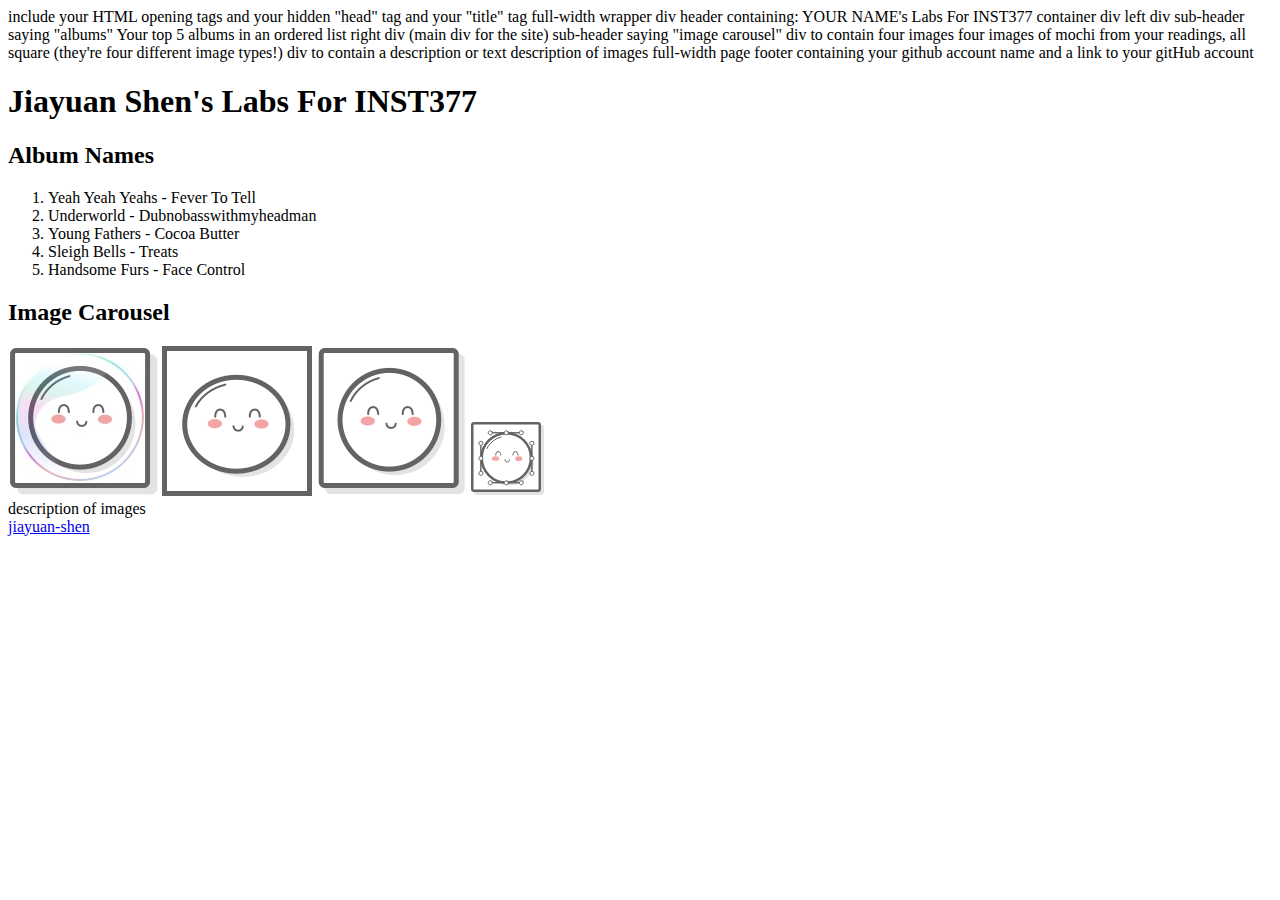
==== client/lab_1/index.html @ e384a13e "final step1" ====
include your HTML opening tags
and your hidden "head" tag
and your "title" tag


full-width wrapper div
  header containing: YOUR NAME's Labs For INST377
  container div
      left div
        sub-header saying "albums"
        Your top 5 albums in an ordered list
      right div (main div for the site)
        sub-header saying "image carousel"
          div to contain four images
            four images of mochi from your readings, all square (they're four different image types!)
          div to contain a description or text
            description of images


full-width page footer containing your github account name and a link to your gitHub account

<!DOCTYPE html>
<html lang="en">
<head>
  <meta charset="UTF-8">
  <meta http-equiv="X-UA-Compatible" content="IE=edge">
  <meta name="viewport" content="width=device-width, initial-scale=1.0">
  <title>Jiayuan Shen's Labs For INST377</title>
</head>
<body>
  <div>
    <header><h1>Jiayuan Shen's Labs For INST377</h1></header>
    <div>
      <!-- part 1 -->
      <div>
        <h2>Album Names</h2>
        <ol>
          <li>Yeah Yeah Yeahs - Fever To Tell</li>
          <li>Underworld - Dubnobasswithmyheadman</li>
          <li>Young Fathers - Cocoa Butter</li>
          <li>Sleigh Bells - Treats</li>
          <li>Handsome Furs - Face Control</li>
        </ol>
      </div>
      <!-- part 2 -->
      <div> 
        <h2>Image Carousel</h2>
        <div>
          <img src='images/mochi.jpg'/>
          <img src='images/mochi.gif'/>
          <img src='images/mochi.png'/>
          <img src='images/mochi.svg'/>
        </div>
        <div>description of images</div>
      </div>
    </div>
  </div>
  <footer><a href="https://github.com/jiayuan-shen/INST377-Lab-Work">jiayuan-shen</a></footer>
</body>
</html>
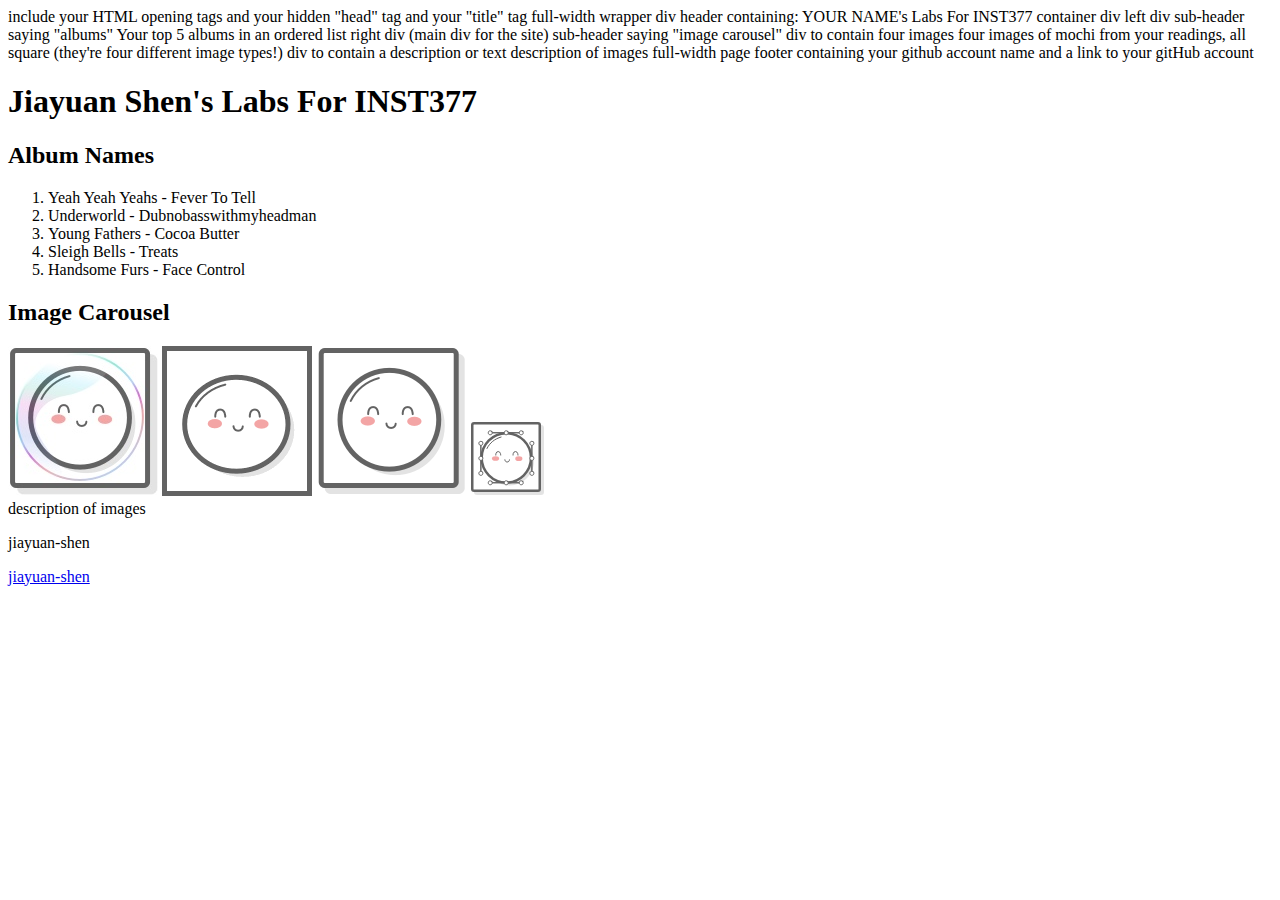
==== commit 4b0b1ddb: "final step2" ====
--- a/client/lab_1/index.html
+++ b/client/lab_1/index.html
@@ -55,6 +55,6 @@
       </div>
     </div>
   </div>
-  <footer><a href="https://github.com/jiayuan-shen/INST377-Lab-Work">jiayuan-shen</a></footer>
+  <footer><p>jiayuan-shen</p><a href="https://github.com/jiayuan-shen/INST377-Lab-Work">jiayuan-shen</a></footer>
 </body>
 </html>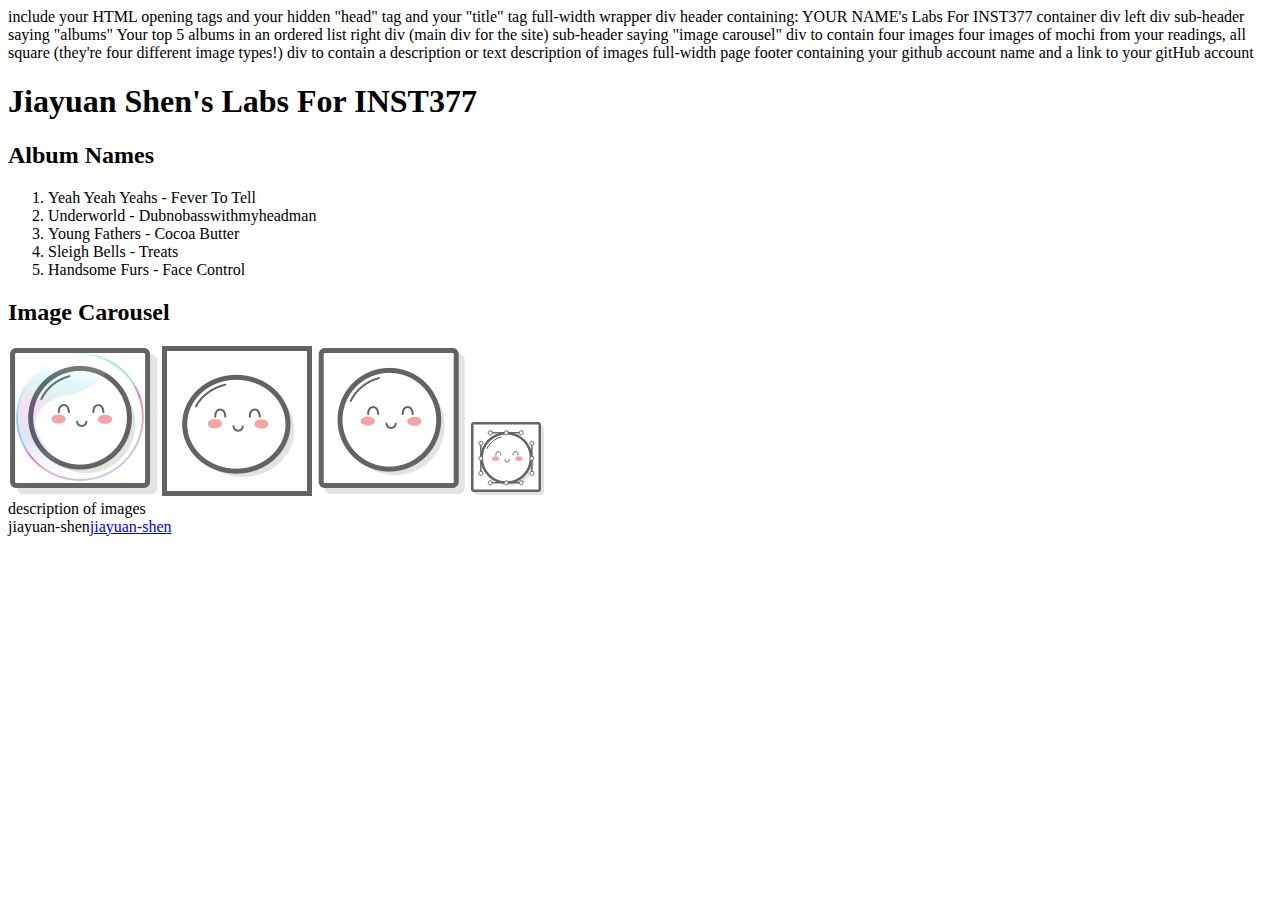
==== commit e346270f: "add the name of my account" ====
--- a/client/lab_1/index.html
+++ b/client/lab_1/index.html
@@ -55,6 +55,6 @@
       </div>
     </div>
   </div>
-  <footer><p>jiayuan-shen</p><a href="https://github.com/jiayuan-shen/INST377-Lab-Work">jiayuan-shen</a></footer>
+  <footer>jiayuan-shen<a href="https://github.com/jiayuan-shen/INST377-Lab-Work">jiayuan-shen</a></footer>
 </body>
 </html>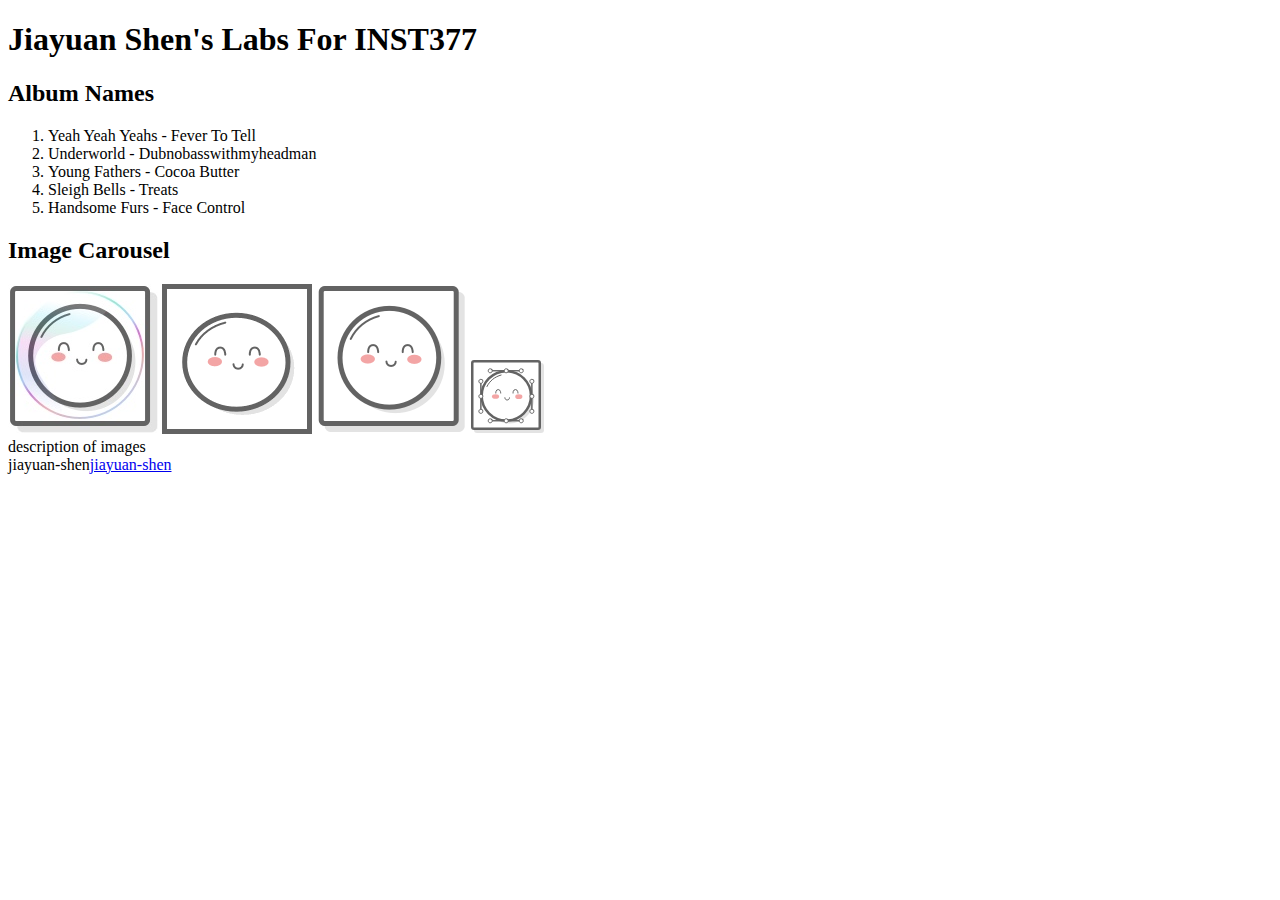
==== commit 84dcb62d: "comment the instruction" ====
--- a/client/lab_1/index.html
+++ b/client/lab_1/index.html
@@ -1,4 +1,4 @@
-include your HTML opening tags
+<!-- include your HTML opening tags
 and your hidden "head" tag
 and your "title" tag
 
@@ -17,7 +17,7 @@
             description of images
 
 
-full-width page footer containing your github account name and a link to your gitHub account
+full-width page footer containing your github account name and a link to your gitHub account -->
 
 <!DOCTYPE html>
 <html lang="en">
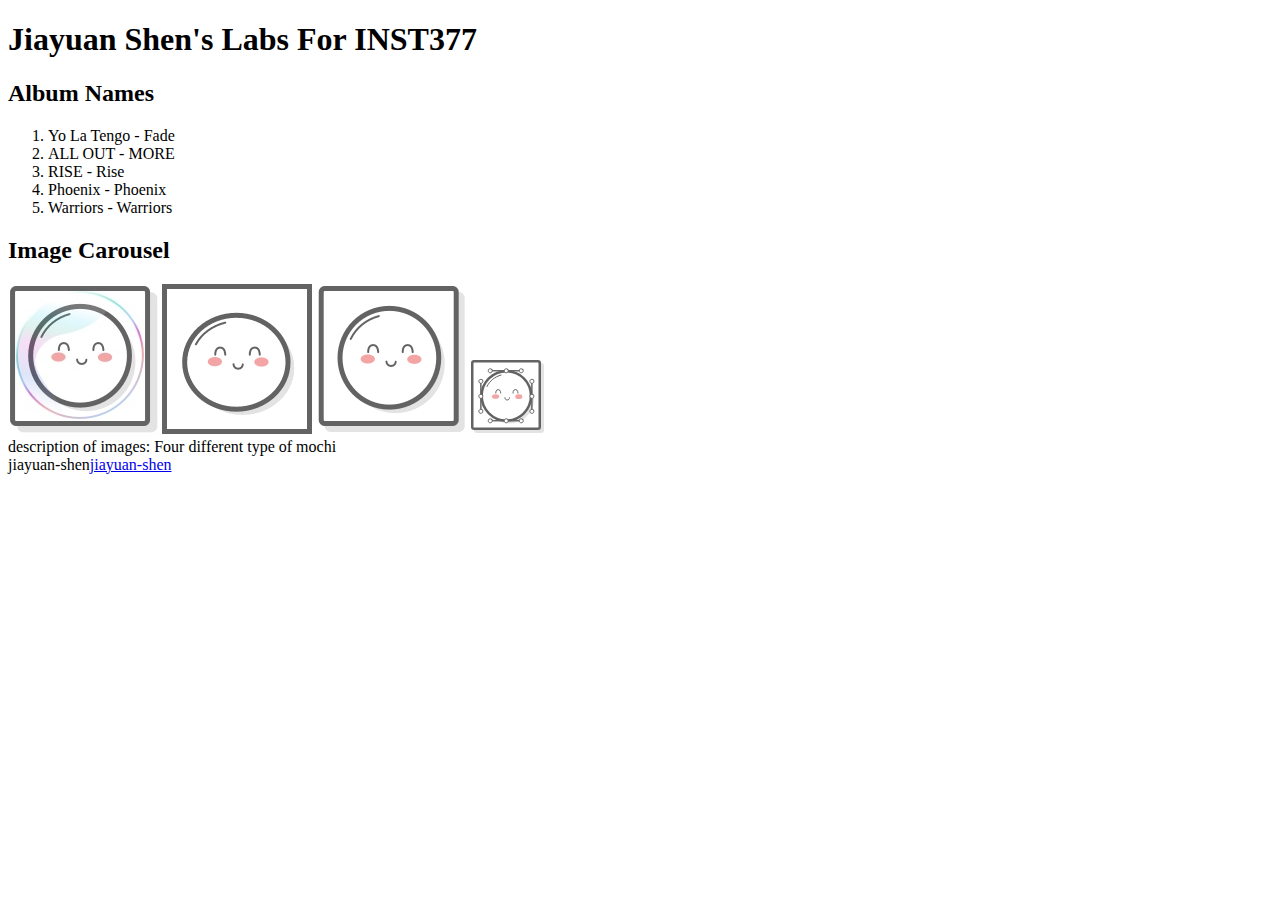
==== commit 29888166: "final version" ====
--- a/client/lab_1/index.html
+++ b/client/lab_1/index.html
@@ -35,11 +35,11 @@
       <div>
         <h2>Album Names</h2>
         <ol>
-          <li>Yeah Yeah Yeahs - Fever To Tell</li>
-          <li>Underworld - Dubnobasswithmyheadman</li>
-          <li>Young Fathers - Cocoa Butter</li>
-          <li>Sleigh Bells - Treats</li>
-          <li>Handsome Furs - Face Control</li>
+          <li>Yo La Tengo - Fade</li>
+          <li>ALL OUT - MORE</li>
+          <li>RISE - Rise</li>
+          <li>Phoenix - Phoenix</li>
+          <li>Warriors - Warriors</li>
         </ol>
       </div>
       <!-- part 2 -->
@@ -47,11 +47,11 @@
         <h2>Image Carousel</h2>
         <div>
           <img src='images/mochi.jpg'/>
-          <img src='images/mochi.gif'/>
+          <img src='images/mochi.gif'/> 
           <img src='images/mochi.png'/>
           <img src='images/mochi.svg'/>
         </div>
-        <div>description of images</div>
+        <div>description of images: Four different type of mochi</div>
       </div>
     </div>
   </div>
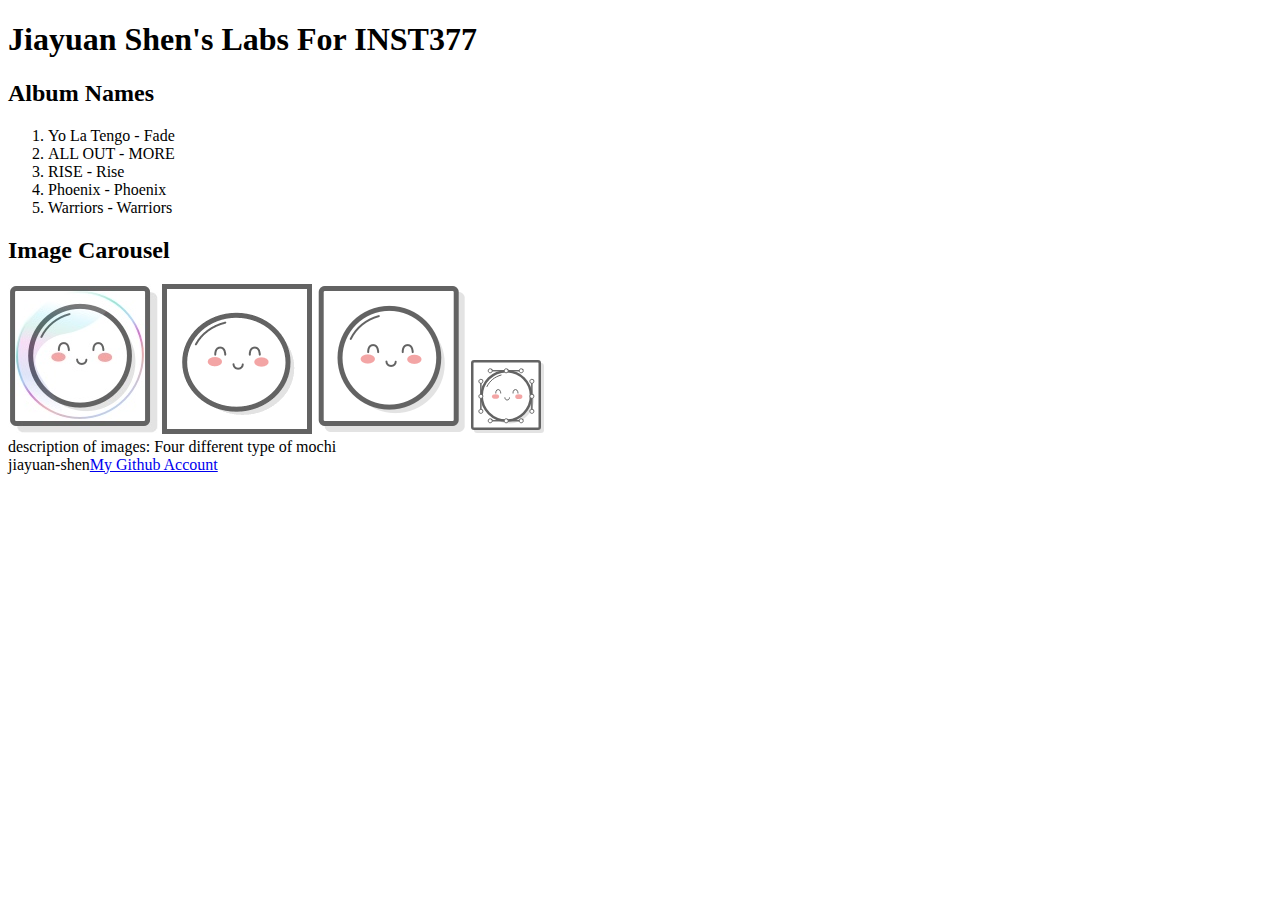
==== commit 2ed6bdc6: "update the detail" ====
--- a/client/lab_1/index.html
+++ b/client/lab_1/index.html
@@ -55,6 +55,6 @@
       </div>
     </div>
   </div>
-  <footer>jiayuan-shen<a href="https://github.com/jiayuan-shen/INST377-Lab-Work">jiayuan-shen</a></footer>
+  <footer>jiayuan-shen<a href="https://github.com/jiayuan-shen/INST377-Lab-Work">My Github Account</a></footer>
 </body>
 </html>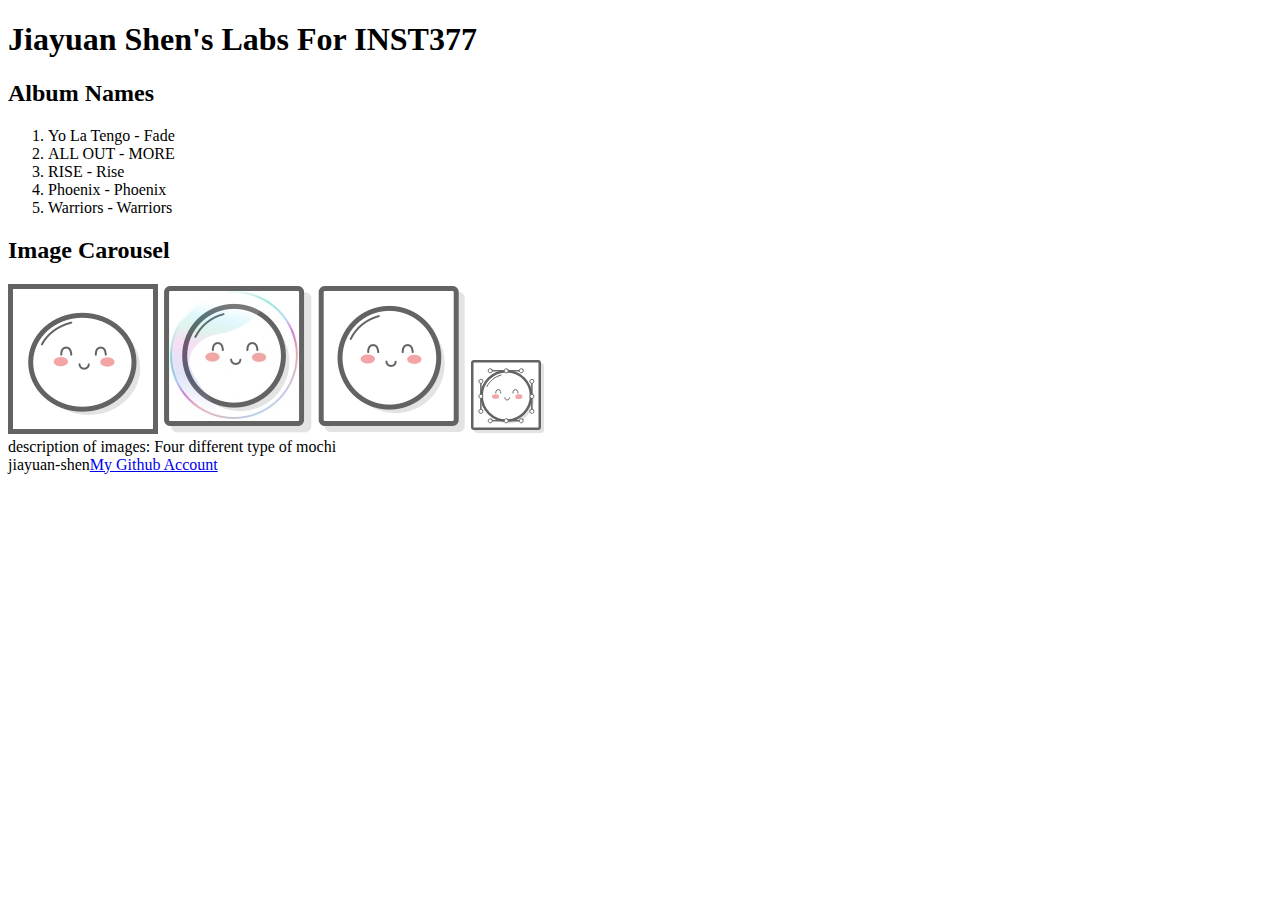
==== commit 5771910b: "final final version" ====
--- a/client/lab_1/index.html
+++ b/client/lab_1/index.html
@@ -46,8 +46,8 @@
       <div> 
         <h2>Image Carousel</h2>
         <div>
-          <img src='images/mochi.jpg'/>
-          <img src='images/mochi.gif'/> 
+          <img src='images/mochi.gif'/>
+          <img src='images/mochi.jpg'/> 
           <img src='images/mochi.png'/>
           <img src='images/mochi.svg'/>
         </div>
